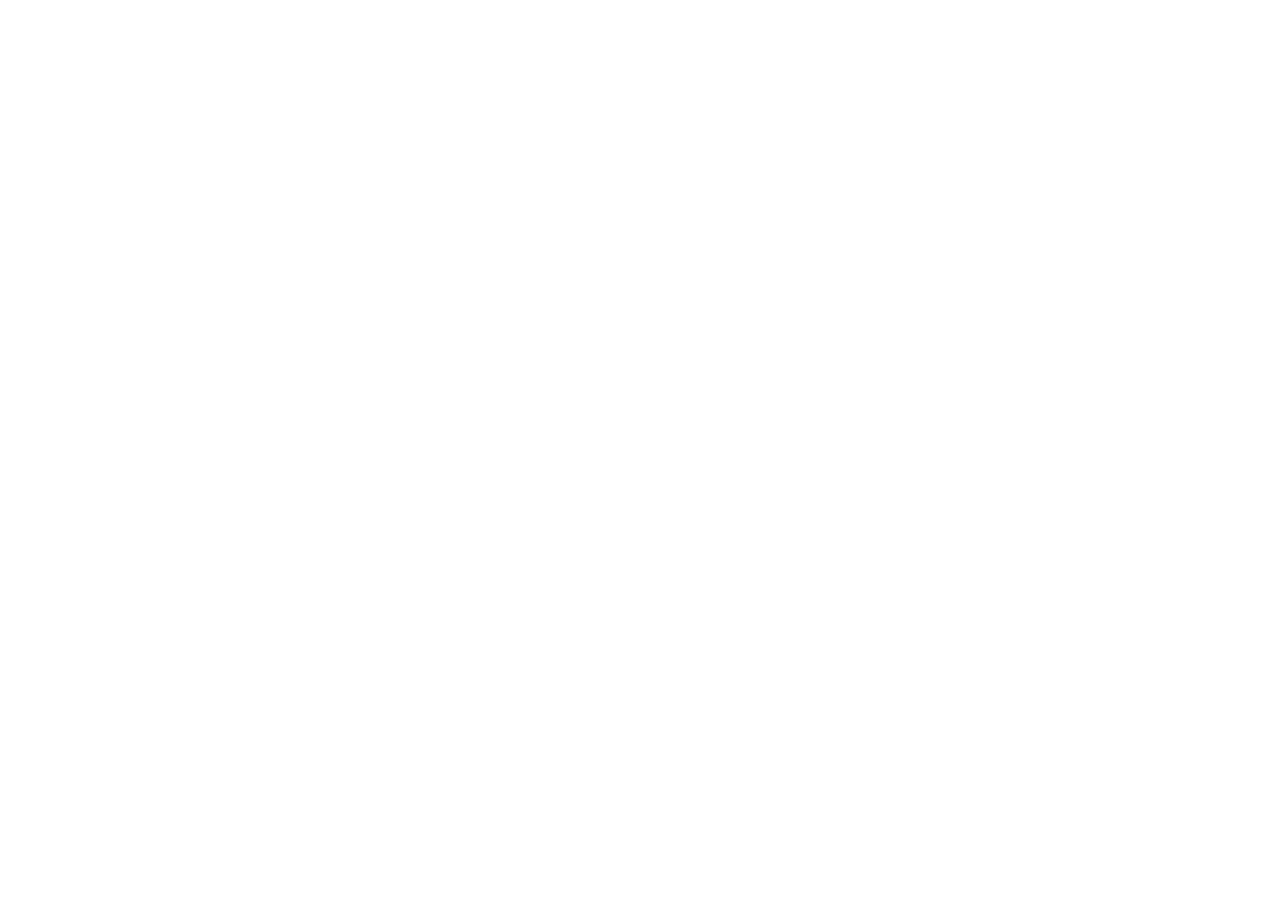
==== index.html @ 640d3b48 "Adding index.html" ====
<!DOCTYPE html>
<html lang="en">
<head>
    <meta charset="UTF-8">
    <meta http-equiv="X-UA-Compatible" content="IE=edge">
    <meta name="viewport" content="width=device-width, initial-scale=1.0">
    <title>Document</title>
</head>
<body>
    
</body>
</html>
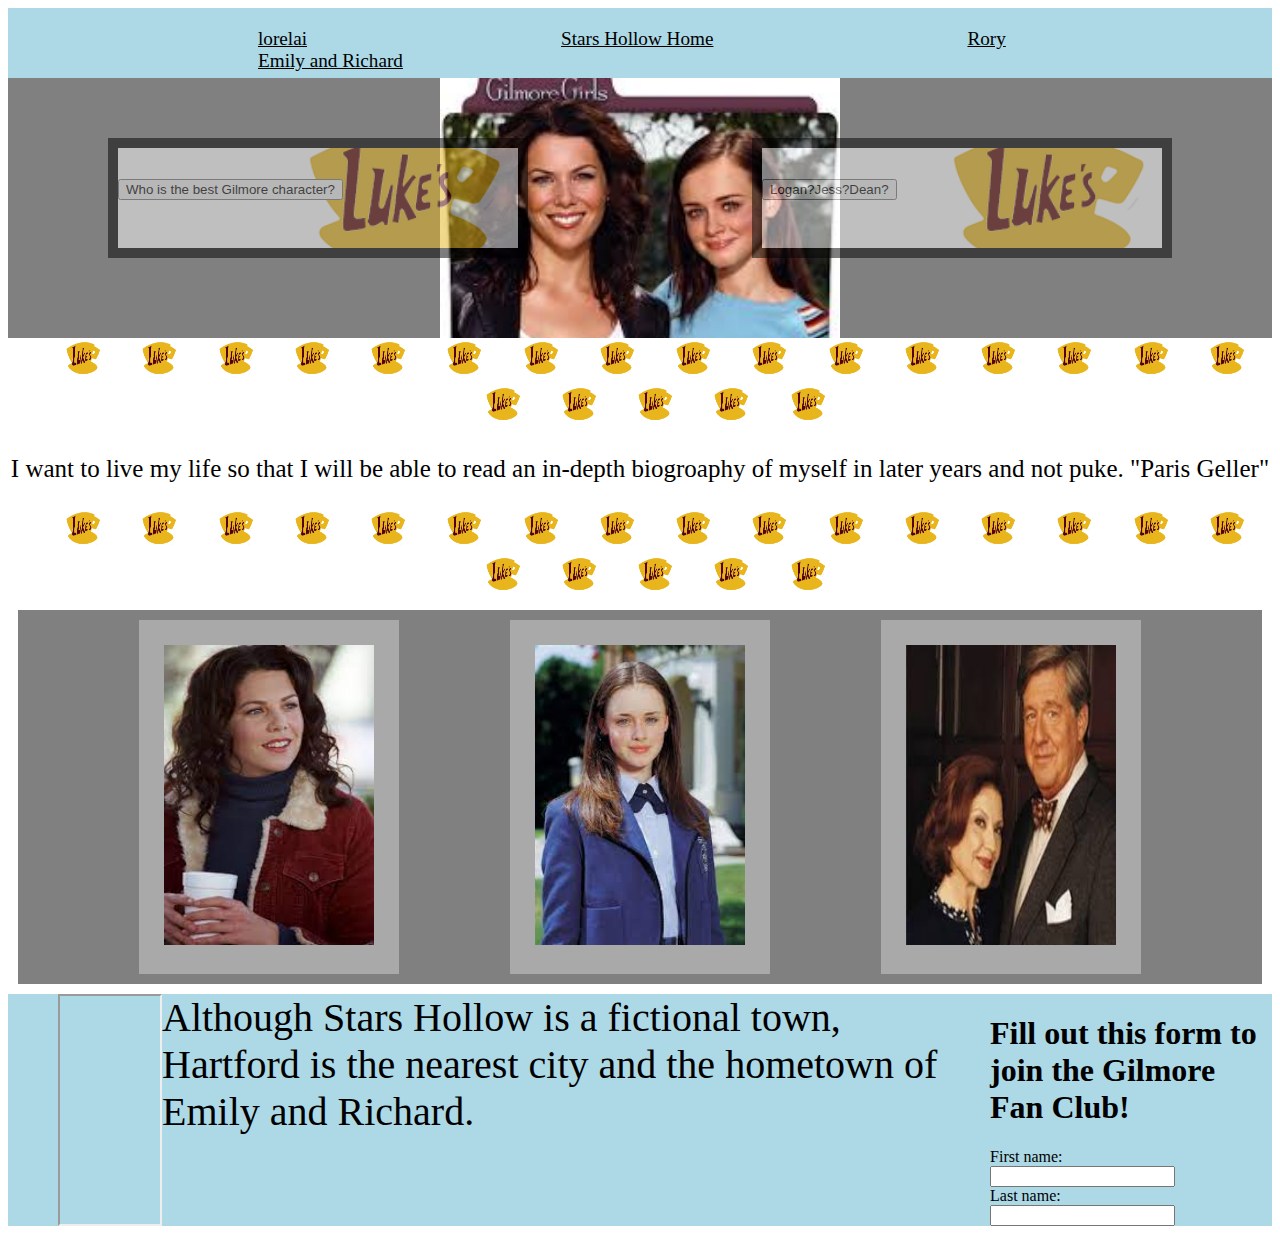
==== commit aad1b6d0: "addedpush" ====
--- a/index.html
+++ b/index.html
@@ -1,12 +1,217 @@
 <!DOCTYPE html>
 <html lang="en">
+
 <head>
+    <link rel="stylesheet" href="https://use.fontawesome.com/releases/v5.7.1/css/all.css"
+    integrity="sha384-fnmOCqbTlWIlj8LyTjo7mOUStjsKC4pOpQbqyi7RrhN7udi9RwhKkMHpvLbHG9Sr" crossorigin="anonymous" />
     <meta charset="UTF-8">
     <meta http-equiv="X-UA-Compatible" content="IE=edge">
     <meta name="viewport" content="width=device-width, initial-scale=1.0">
-    <title>Document</title>
+    <title>You're in Stars Hollow now.</title>
+
+
+    <link rel="stylesheet" href="styles.css">
+
 </head>
+
 <body>
-    
+
+    
+   
+        <div class="nav">
+        
+        <div>
+        <a class="navlink" href="./lorelai.html"> lorelai</a>  
+        <a class="navlink" href="./index.html">Stars Hollow Home</a>
+        <a class="navlink" href="./rory.html"> Rory</a>
+        <a class="navlink" href="emily and richard.html">Emily and Richard</a>
+
+        
+        </div>
+        </div>
+    
+        
+    
+    
+    <div class="header-wrapper">
+
+        <!--make the quiz button a fun icon -->
+        <!--make the quiz go to a pop up that says who is your fave character and then alerts no, incorrect if it is anyone but paris. -->
+        
+        <div class="quizzes">
+        <div class="button-quiz">
+            <button onclick="popUp()">Who is the best Gilmore character?</button>
+
+
+        </div>
+
+        <div class="button-quiz">
+            <button onclick="popup()">Logan?Jess?Dean?</button>
+
+        </div>
+        </div>
+    </div>
+    
+    
+
+    <!--header with paris quote and repeating image of paris behind -->
+
+    <div class="middle">
+        <img src="assetts/lukes.png" alt="Lukes" height="40px" width="70px">
+        <img src="assetts/lukes.png" alt="Lukes" height="40px" width="70px">
+        <img src="assetts/lukes.png" alt="Lukes" height="40px" width="70px">
+        <img src="assetts/lukes.png" alt="Lukes" height="40px" width="70px">
+        <img src="assetts/lukes.png" alt="Lukes" height="40px" width="70px">
+        <img src="assetts/lukes.png" alt="Lukes" height="40px" width="70px">
+        <img src="assetts/lukes.png" alt="Lukes" height="40px" width="70px">
+        <img src="assetts/lukes.png" alt="Lukes" height="40px" width="70px">
+        <img src="assetts/lukes.png" alt="Lukes" height="40px" width="70px">
+        <img src="assetts/lukes.png" alt="Lukes" height="40px" width="70px">
+        <img src="assetts/lukes.png" alt="Lukes" height="40px" width="70px">
+        <img src="assetts/lukes.png" alt="Lukes" height="40px" width="70px">
+        <img src="assetts/lukes.png" alt="Lukes" height="40px" width="70px">
+        <img src="assetts/lukes.png" alt="Lukes" height="40px" width="70px">
+        <img src="assetts/lukes.png" alt="Lukes" height="40px" width="70px">
+        <img src="assetts/lukes.png" alt="Lukes" height="40px" width="70px">
+
+        <img src="assetts/lukes.png" alt="Lukes" height="40px" width="70px">
+        <img src="assetts/lukes.png" alt="Lukes" height="40px" width="70px">
+
+        <img src="assetts/lukes.png" alt="Lukes" height="40px" width="70px">
+
+        <img src="assetts/lukes.png" alt="Lukes" height="40px" width="70px">
+
+        <img src="assetts/lukes.png" alt="Lukes" height="40px" width="70px">
+
+        <p>I want to live my life so that I will be able to read an in-depth biogroaphy of myself in later years and not
+            puke. "Paris Geller"</p>
+
+
+        <img src="assetts/lukes.png" alt="Lukes" height="40px" width="70px">
+
+        <img src="assetts/lukes.png" alt="Lukes" height="40px" width="70px">
+
+        <img src="assetts/lukes.png" alt="Lukes" height="40px" width="70px">
+
+        <img src="assetts/lukes.png" alt="Lukes" height="40px" width="70px">
+
+        <img src="assetts/lukes.png" alt="Lukes" height="40px" width="70px">
+
+        <img src="assetts/lukes.png" alt="Lukes" height="40px" width="70px">
+
+        <img src="assetts/lukes.png" alt="Lukes" height="40px" width="70px">
+
+        <img src="assetts/lukes.png" alt="Lukes" height="40px" width="70px">
+
+        <img src="assetts/lukes.png" alt="Lukes" height="40px" width="70px">
+        <img src="assetts/lukes.png" alt="Lukes" height="40px" width="70px">
+
+        <img src="assetts/lukes.png" alt="Lukes" height="40px" width="70px">
+
+        <img src="assetts/lukes.png" alt="Lukes" height="40px" width="70px">
+
+        <img src="assetts/lukes.png" alt="Lukes" height="40px" width="70px">
+
+        <img src="assetts/lukes.png" alt="Lukes" height="40px" width="70px">
+
+        <img src="assetts/lukes.png" alt="Lukes" height="40px" width="70px">
+
+        <img src="assetts/lukes.png" alt="Lukes" height="40px" width="70px">
+
+        <img src="assetts/lukes.png" alt="Lukes" height="40px" width="70px">
+        <img src="assetts/lukes.png" alt="Lukes" height="40px" width="70px">
+
+        <img src="assetts/lukes.png" alt="Lukes" height="40px" width="70px">
+
+        <img src="assetts/lukes.png" alt="Lukes" height="40px" width="70px">
+
+        <img src="assetts/lukes.png" alt="Lukes" height="40px" width="70px">
+
+
+
+    </div>
+
+   
+    <div class="main-wrapper">
+
+     <div class="left-column">
+
+                 <a href="lorelai.html" target="_blank"></a> <img src="assetts/lorelai.jpeg" alt="pic of lorelai"
+                style="width: 210px; height: 300px"></a>
+            </div>
+
+                <div class="middle-column">
+                    <a href="rory.html" target="_blank"> <img src="assetts/rory.jpeg" alt="pic of rory" style="width: 210px; height: 300px"></a>
+                </div>
+
+            <div class="right-column">
+
+                <a href="lorelai.html" target="_blank"> <img src="assetts/richard and emily.jpeg" alt="pic of richard and emily" style="width: 210px; height: 300px"></a>
+
+            
+            </div>
+        </div>
+
+
+
+
+    <div class="bottom-section">
+
+
+
+    
+  <iframe class="map" title=Map of Hartford src="https://www.google.com/maps/embed?pb=!1m18!1m12!1m3!1d47614.497712682314!2d-72.71510638383808!3d41.765682133057645!2m3!1f0!2f0!3f0!3m2!1i1024!2i768!4f13.1!3m3!1m2!1s0x89e65311f21151a5%3A0xcc8e4aa8e97d5999!2sHartford%2C%20CT!5e0!3m2!1sen!2sus!4v1647110538158!5m2!1sen!2sus" width="100"></iframe>
+    
+
+ 
+
+  <div class="map-title">Although Stars Hollow is a fictional town, Hartford is the nearest city and the hometown of Emily and Richard.</div>
+
+
+ <i class="fas fa-coffee icon"></i>
+
+<div class footer>
+
+    <h1>Fill out this form to join the Gilmore Fan Club!</h1>
+
+    <form>
+        <label for="fname">First name:</label><br>
+  <input type="text" id="fname" name="fname"><br>
+  <label for="lname">Last name:</label><br>
+  <input type="text" id="lname" name="lname">
+
+    </form>
+    
+</div>
+
+
+
+
+
+
+                
+
+
+
+
+
+
+
+
+
+
+
+
+   
+
+
+
+   
+
+
+
+
+    <script src="index.js"></script>
 </body>
+
 </html>--- a/styles.css
+++ b/styles.css
@@ -0,0 +1,383 @@
+.header-wrapper {
+    background-image: url(assetts/header\ gilrmore\ girls\ pic\ .jpeg);
+    background-repeat: no-repeat;
+    background-position: center; 
+    background-size: 400px;
+        height: 140px;
+        background-color: grey;
+        align-items: center;
+     padding: 60px 100px;
+      
+     }
+     
+     .navlink {
+        font-family: Cambria, Cochin, Georgia, Times, 'Times New Roman', serif;
+        color: black;
+        align-items: center;
+        font-size: larger;
+        display: flex row;
+        justify-content: space-around;
+        padding-left: 250px;
+
+    }
+
+    .navlink:hover{
+
+        color: white;
+        transition: 2s;
+        letter-spacing: 3px;
+
+    }
+    
+    .nav {
+        align-items: center;
+        background-color: lightblue;
+        height: 50px;
+        padding-top: 20px;
+    }
+
+       
+        
+     
+    .button-quiz {
+        width: 400px;
+        border: 10px black solid;
+        background-image: url(assetts/lukes.png);
+       background-repeat: no-repeat;
+        background-position: right;
+        background-size: cover;
+        height: 100px;
+        opacity: 0.5;
+        font-family: Verdana, Geneva, Tahoma, sans-serif; 
+        font-size: 50px; 
+
+    }
+
+    .quizzes {
+    display: flex; 
+    justify-content: space-between;
+    }
+
+    
+    .middle {
+        text-align: center;
+        height: 1x; 
+        color: black;
+        font-size: 25px;
+        font-family: cursive;
+        
+    }
+
+    .main-wrapper {
+        
+        margin: 10px 10px 10px 10px;
+        justify-content:space-evenly;
+        display: flex;
+        background-color: gray;
+        padding: 10px;
+        
+    }
+
+
+.left-column {
+        
+        
+        border: 20 px black solid;
+        padding: 25px 25px 25px 25px;
+        background-color: darkgray;
+    }
+
+
+
+    .right-column {
+        
+        border: 20 px black solid;
+        padding: 25px 25px 25px 25px;
+        background-color: darkgrey;
+    }
+        
+
+    .middle-column {
+        
+        background-color: darkgrey;
+        border: 20 px black solid;
+        padding: 25px 25px 25px 25px;
+
+    }
+
+
+    
+    .bottom-section {
+        background-color: lightblue;
+        display: flex;
+        justify-content:space-between;
+       
+    }
+  
+
+    .map {
+        margin-left: 50px;
+    }
+
+    .map-title {
+        font-size: 40px;
+    }
+    
+    .icon {
+        font-size: 120px;
+        padding-top: 10px;
+        margin-right: 50px;
+        opacity: 0.7;
+
+        }
+
+   
+
+    
+    .lorelai-page {
+        background-color: blue;
+        align-items: left;
+        border: 10px black solild;
+        margin: 10px 10px 10px 10px;
+        background-size: 200px;
+    }
+
+    
+
+    
+    
+
+
+
+    .form {
+       
+    }
+
+    
+    
+
+   
+
+        
+    
+       
+    
+
+
+    .footer {
+        display: flex; 
+        justify-content: left;
+    }
+    
+        
+    
+    .flip-container {
+        flex-wrap: wrap; 
+        display: flex;
+        justify-content: space-evenly; 
+        background-color: teal;
+
+        
+
+    }
+
+
+    
+       
+
+
+    
+
+    .dropdown {
+        display: inline-block;
+        position: relative;
+       
+      }
+      .dropdown-content {
+        display: none;
+        position: absolute;
+        width: 100%;
+        overflow: auto;
+        box-shadow: 0px 10px 10px 0px rgba(0,0,0,0.4);
+      }
+      .dropdown:hover .dropdown-content {
+        display: block;
+      }
+      .dropdown-content a {
+        display: block;
+        color: #000000;
+        padding: 5px;
+        text-decoration: none;
+      }
+      .dropdown-content a:hover {
+        color: #FFFFFF;
+        background-color: #00A4BD;
+      }
+
+
+      .button-lor {
+          background-color: powderblue;
+      }
+
+
+
+
+
+
+
+
+
+
+
+
+/* /* The flip box container - set the width and height to whatever you want. We have added the border property to demonstrate that the flip itself goes out of the box on hover (remove perspective if you don't want the 3D effect */
+.flip-box {
+    background-color: transparent;
+    width: 30%;
+    height: 200px;
+    border: 1px solid #f1f1f1;
+    perspective: 1000px; /* Remove this if you don't want the 3D effect */
+  }
+  
+  /* This container is needed to position the front and back side */
+  .flip-box-inner {
+    position: relative;
+    width: 100%;
+    height: 100%;
+    text-align: center;
+    transition: transform 0.8s;
+    transform-style: preserve-3d;
+  }
+  
+  /* Do an horizontal flip when you move the mouse over the flip box container */
+  .flip-box:hover .flip-box-inner {
+    transform: rotateY(180deg);
+  }
+  
+  /* Position the front and back side */
+  .flip-box-front, .flip-box-back {
+    position: absolute;
+    width: 100%;
+    height: 100%;
+    -webkit-backface-visibility: hidden; /* Safari */
+    backface-visibility: hidden;
+  }
+  
+  /* Style the front side */
+  .flip-box-front {
+    background-color: #bbb;
+    color: black;
+  }
+  
+  /* Style the back side */
+  .flip-box-back {
+    background-color: linen;
+        padding: 10px 10px 10px 10px;
+        display: center;
+        height: 200px; 
+        width: 200px; 
+        border: 5px black solid;
+        margin-left: 40px;
+        font-family: monospace;
+        
+    transform: rotateY(180deg);
+  } 
+
+
+  
+  
+
+
+  .Rory {
+      margin-left: 400px;
+      margin-top: 100px;
+    height: 50px;
+    width: 100px;
+    border: 5px black solid;
+
+    background-color: purple;
+    color: white;
+    
+  }
+
+  .Bad-at-Dating {
+    height: 200px;
+    width: 300px;
+    border: 10px black solid;
+
+    background-color: purple;
+    color: white;
+    font-size: 3em;
+    align-items: top;
+    content: 100%;
+    margin-left: 200px;
+
+  }
+
+  .Books {
+      margin-top: 300px;
+
+    height: 50px;
+    width: 100px;
+    border: 5px black solid;
+
+    background-color: purple;
+    color: white;
+    
+
+  }
+
+  .main-rory-image {
+      margin-left: 200px;
+      z-index: 8;
+      opacity: 0.7;
+  }
+   
+.Rorys {
+    position: relative;
+  }
+  
+  .Rory {
+    position: relative;
+    z-index: 1;
+    border: solid;
+    height: 8em;
+    margin-bottom: 1em;
+    margin-top: 5em;
+    width: 20em;
+  }
+  .Books {
+    position: absolute;
+    z-index: 3; /* put .gold-box above .green-box and .dashed-box */
+    background: gold;
+    width: 80%;
+    left: 60px;
+    top: 3em;
+    font-size: 50px;
+  }
+  .Bad-at-Dating {
+    position: absolute;
+    z-index: 2; 
+    background: lightgreen;
+    width: 20%;
+    margin-left: 550px;
+    top: -25px;
+    height: 7em;
+    opacity: 0.6;
+  }
+
+
+  .Stuck-Up {
+      position: absolute;
+      z-index: 5;
+      background: violet;
+      width: 300px;
+      height:200px;
+      font-size: 50px;
+
+  }
+  
+
+  .main-rory {
+      background-color: grey;
+  }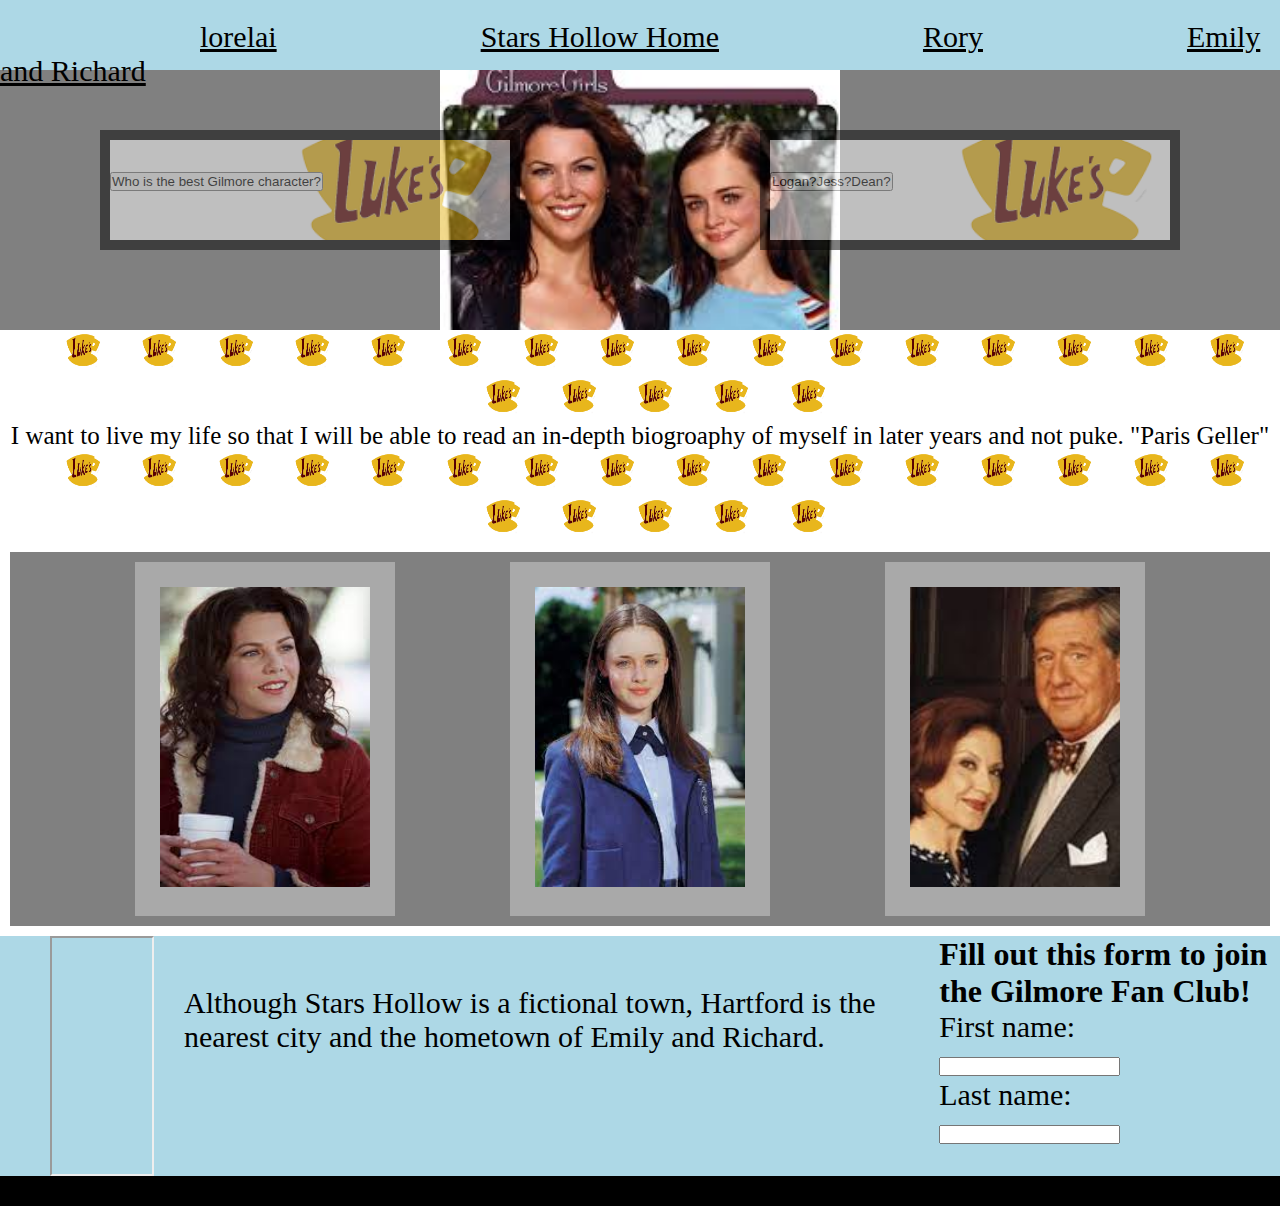
==== commit 28574c76: "new features" ====
--- a/index.html
+++ b/index.html
@@ -56,7 +56,7 @@
 
     <!--header with paris quote and repeating image of paris behind -->
 
-    <div class="middle">
+    <div class="middle-home">
         <img src="assetts/lukes.png" alt="Lukes" height="40px" width="70px">
         <img src="assetts/lukes.png" alt="Lukes" height="40px" width="70px">
         <img src="assetts/lukes.png" alt="Lukes" height="40px" width="70px">
@@ -136,7 +136,7 @@
 
      <div class="left-column">
 
-                 <a href="lorelai.html" target="_blank"></a> <img src="assetts/lorelai.jpeg" alt="pic of lorelai"
+                 <a href="./lorelai.html" target="_blank"> <img src="assetts/lorelai.jpeg" alt="pic of lorelai"
                 style="width: 210px; height: 300px"></a>
             </div>
 
@@ -146,7 +146,7 @@
 
             <div class="right-column">
 
-                <a href="lorelai.html" target="_blank"> <img src="assetts/richard and emily.jpeg" alt="pic of richard and emily" style="width: 210px; height: 300px"></a>
+                <a href="lorelai.html" target="_blank"> <img src="assetts/richard and emily.jpeg" alt="pic of richard and emily" style="width: 210px; height: 300px; object-fit: cover;"></a>
 
             
             </div>
@@ -174,13 +174,13 @@
 
     <h1>Fill out this form to join the Gilmore Fan Club!</h1>
 
-    <form>
+    <div class="form">
         <label for="fname">First name:</label><br>
   <input type="text" id="fname" name="fname"><br>
   <label for="lname">Last name:</label><br>
   <input type="text" id="lname" name="lname">
 
-    </form>
+    </div>
     
 </div>
 
--- a/styles.css
+++ b/styles.css
@@ -14,10 +14,10 @@
         font-family: Cambria, Cochin, Georgia, Times, 'Times New Roman', serif;
         color: black;
         align-items: center;
-        font-size: larger;
+        font-size: 30px;
         display: flex row;
-        justify-content: space-around;
-        padding-left: 250px;
+        justify-content: space-evenly;
+        padding-left: 200px;
 
     }
 
@@ -34,6 +34,8 @@
         background-color: lightblue;
         height: 50px;
         padding-top: 20px;
+        
+        
     }
 
        
@@ -59,7 +61,7 @@
     }
 
     
-    .middle {
+    .middle-home {
         text-align: center;
         height: 1x; 
         color: black;
@@ -111,7 +113,7 @@
         background-color: lightblue;
         display: flex;
         justify-content:space-between;
-       
+       border-bottom: 30px black solid;
     }
   
 
@@ -120,118 +122,41 @@
     }
 
     .map-title {
-        font-size: 40px;
+        font-size: 30px;
+        display: center;
+        margin-top: 50px;
+        padding-left: 30px;
     }
     
     .icon {
         font-size: 120px;
-        padding-top: 10px;
+        padding-top: 30px;
         margin-right: 50px;
         opacity: 0.7;
 
         }
 
+      
+    .form {
+        font-size: 30px;
+        margin-bottom: 30px;
+    }
+    
+
    
-
-    
-    .lorelai-page {
-        background-color: blue;
-        align-items: left;
-        border: 10px black solild;
-        margin: 10px 10px 10px 10px;
-        background-size: 200px;
-    }
-
-    
-
-    
-    
-
-
-
-    .form {
-       
-    }
-
-    
-    
-
-   
-
-        
-    
-       
-    
-
-
-    .footer {
-        display: flex; 
-        justify-content: left;
-    }
-    
-        
-    
-    .flip-container {
+/* emily and richard page */
+
+        .flip-container {
         flex-wrap: wrap; 
         display: flex;
         justify-content: space-evenly; 
         background-color: teal;
-
-        
-
-    }
-
-
-    
-       
-
-
-    
-
-    .dropdown {
-        display: inline-block;
-        position: relative;
-       
-      }
-      .dropdown-content {
-        display: none;
-        position: absolute;
-        width: 100%;
-        overflow: auto;
-        box-shadow: 0px 10px 10px 0px rgba(0,0,0,0.4);
-      }
-      .dropdown:hover .dropdown-content {
-        display: block;
-      }
-      .dropdown-content a {
-        display: block;
-        color: #000000;
-        padding: 5px;
-        text-decoration: none;
-      }
-      .dropdown-content a:hover {
-        color: #FFFFFF;
-        background-color: #00A4BD;
-      }
-
-
-      .button-lor {
-          background-color: powderblue;
-      }
-
-
-
-
-
-
-
-
-
-
-
-
-/* /* The flip box container - set the width and height to whatever you want. We have added the border property to demonstrate that the flip itself goes out of the box on hover (remove perspective if you don't want the 3D effect */
-.flip-box {
+        margin-bottom: 100px;
+        }
+
+
+
+    .flip-box {
     background-color: transparent;
     width: 30%;
     height: 200px;
@@ -247,6 +172,7 @@
     text-align: center;
     transition: transform 0.8s;
     transform-style: preserve-3d;
+ 
   }
   
   /* Do an horizontal flip when you move the mouse over the flip box container */
@@ -267,26 +193,41 @@
   .flip-box-front {
     background-color: #bbb;
     color: black;
+    padding-top: 40px;
   }
   
   /* Style the back side */
   .flip-box-back {
     background-color: linen;
-        padding: 10px 10px 10px 10px;
+        
         display: center;
         height: 200px; 
         width: 200px; 
         border: 5px black solid;
         margin-left: 40px;
         font-family: monospace;
+        padding-top: 50px;
+        font-size: 20px;
+
         
     transform: rotateY(180deg);
   } 
 
 
   
-  
-
+
+.footer {
+    display: flex;
+    display: center;
+    align-items: center;
+}
+
+
+
+
+
+  
+/* Rory's page */
 
   .Rory {
       margin-left: 400px;
@@ -368,6 +309,7 @@
 
 
   .Stuck-Up {
+      margin-left: 43px;
       position: absolute;
       z-index: 5;
       background: violet;
@@ -380,4 +322,244 @@
 
   .main-rory {
       background-color: grey;
+
+
+
+
+
+
+
+
+      /* lorelai page */
+  }
+  .dropdown {
+    display: inline-block;
+    position: relative;
+   
+  }
+  .dropdown-content {
+    display: none;
+    position: absolute;
+    width: 100%;
+    overflow: auto;
+    box-shadow: 0px 10px 10px 0px rgba(0,0,0,0.4);
+  }
+  .dropdown:hover .dropdown-content {
+    display: block;
+  }
+  .dropdown-content a {
+    display: block;
+    color: #000000;
+    padding: 5px;
+    text-decoration: none;
+  }
+  .dropdown-content a:hover {
+    color: #FFFFFF;
+    background-color: #00A4BD;
+  }
+
+
+  .button-lor {
+      background-color: powderblue;
+      margin-top: 100px;
+      margin-left:100px;
+      height: 50px;
+  }
+
+
+.middle {
+    display: flex;
+    
+}
+
+.speech-bubble-lor {
+    margin-left: 1000px;
+}
+
+
+
+
+
+
+
+/* trying out the social bar on Rory's page */
+
+/* Fixed/sticky icon bar (vertically aligned 50% from the top of the screen) */
+.icon-bar {
+    position: fixed;
+    top: 50%;
+    -webkit-transform: translateY(-50%);
+    -ms-transform: translateY(-50%);
+    transform: translateY(-50%);
+  }
+  
+  /* Style the icon bar links */
+  .icon-bar a {
+    display: block;
+    text-align: center;
+    padding: 16px;
+    transition: all 0.3s ease;
+    color: white;
+    font-size: 20px;
+  }
+  
+  /* Style the social media icons with color, if you want */
+  .icon-bar a:hover {
+    background-color: #000;
+  }
+  
+  .facebook {
+    background: #3B5998;
+    color: white;
+  }
+  
+  .twitter {
+    background: #55ACEE;
+    color: white;
+  }
+  
+  .google {
+    background: #dd4b39;
+    color: white;
+  }
+  
+  .linkedin {
+    background: #007bb5;
+    color: white;
+  }
+  
+  .youtube {
+    background: #bb0000;
+    color: white;
+  }
+  
+
+
+  /* trying a button on emily and richards' page*/
+  .button-em {
+    position: relative;
+    background-color: #4CAF50;
+    border: none;
+    font-size: 28px;
+    color: #FFFFFF;
+    padding: 20px;
+    width: 200px;
+    text-align: center;
+    transition-duration: 0.4s;
+    text-decoration: none;
+    overflow: hidden;
+    cursor: pointer;
+  }
+  
+  .button-em:after {
+    content: "";
+    background: #f1f1f1;
+    display: block;
+    position: absolute;
+    padding-top: 300%;
+    padding-left: 350%;
+    margin-left: -20px !important;
+    margin-top: -120%;
+    opacity: 0;
+    transition: all 0.8s
+  }
+  
+  .button-em:active:after {
+    padding: 0;
+    margin: 0;
+    opacity: 1;
+    transition: 0s
+
+  }
+
+  /* }trying out a speech bubble */
+
+  *{
+    margin:0px;
+    padding:0px;
+  }
+  
+  .circular-sb {
+    width: 250px;
+    border: 5px solid #00bfb6;
+    padding: 80px 0px;
+    margin: 30px auto;
+    border-radius: 50%;
+    text-align: center;
+    font-size: 24px;
+    font-weight: 900;
+    font-family: arial;
+    position: relative;
+    color: #00bfb6;
+  }
+  
+  
+  /*right circle shape speech bubble*/
+  
+  .circle1 {
+    border: 5px solid #00bfb6;
+    position: absolute;
+    width: 25px;
+    padding: 20px;
+    border-radius: 50%;
+    right: -15px;
+    bottom: 23px;
+
+  }
+  
+  .circle1:before {
+    content: "";
+    position: absolute;
+    width: 25px;
+    padding: 20px;
+    border-radius: 50%;
+    right: 0px;
+    bottom: 0px;
+    background: #fff;
+  }
+  
+  .circle2 {
+    border: 5px solid #00bfb6;
+    position: absolute;
+    width: 5px;
+    padding: 10px 15px;
+    border-radius: 50%;
+    right: -60px;
+    bottom: 5px
+  }
+
+
+
+
+
+  /* trying out an accordian on lorelai page */
+  /* Style the buttons that are used to open and close the accordion panel */
+
+  .accordian-title {
+      font-size: 50px;
+      background-color: gray;
+  }
+.accordion {
+    background-color: #eee;
+    color: lightcoral;
+    cursor:pointer;
+    padding: 10px;
+    width: 200%;
+    text-align: left;
+    border: 5px black solid;
+    outline:#00bfb6;
+    transition: 0.4s;
+  }
+  
+  /* Add a background color to the button if it is clicked on (add the .active class with JS), and when you move the mouse over it (hover) */
+  .active, .accordion:hover {
+    background-color: #00A4BD;
+  }
+  
+  /* Style the accordion panel. Note: hidden by default */
+  .panel {
+    padding: 0 18px;
+    background-color: tan;
+    display:flex;
+    overflow: hidden;
   }